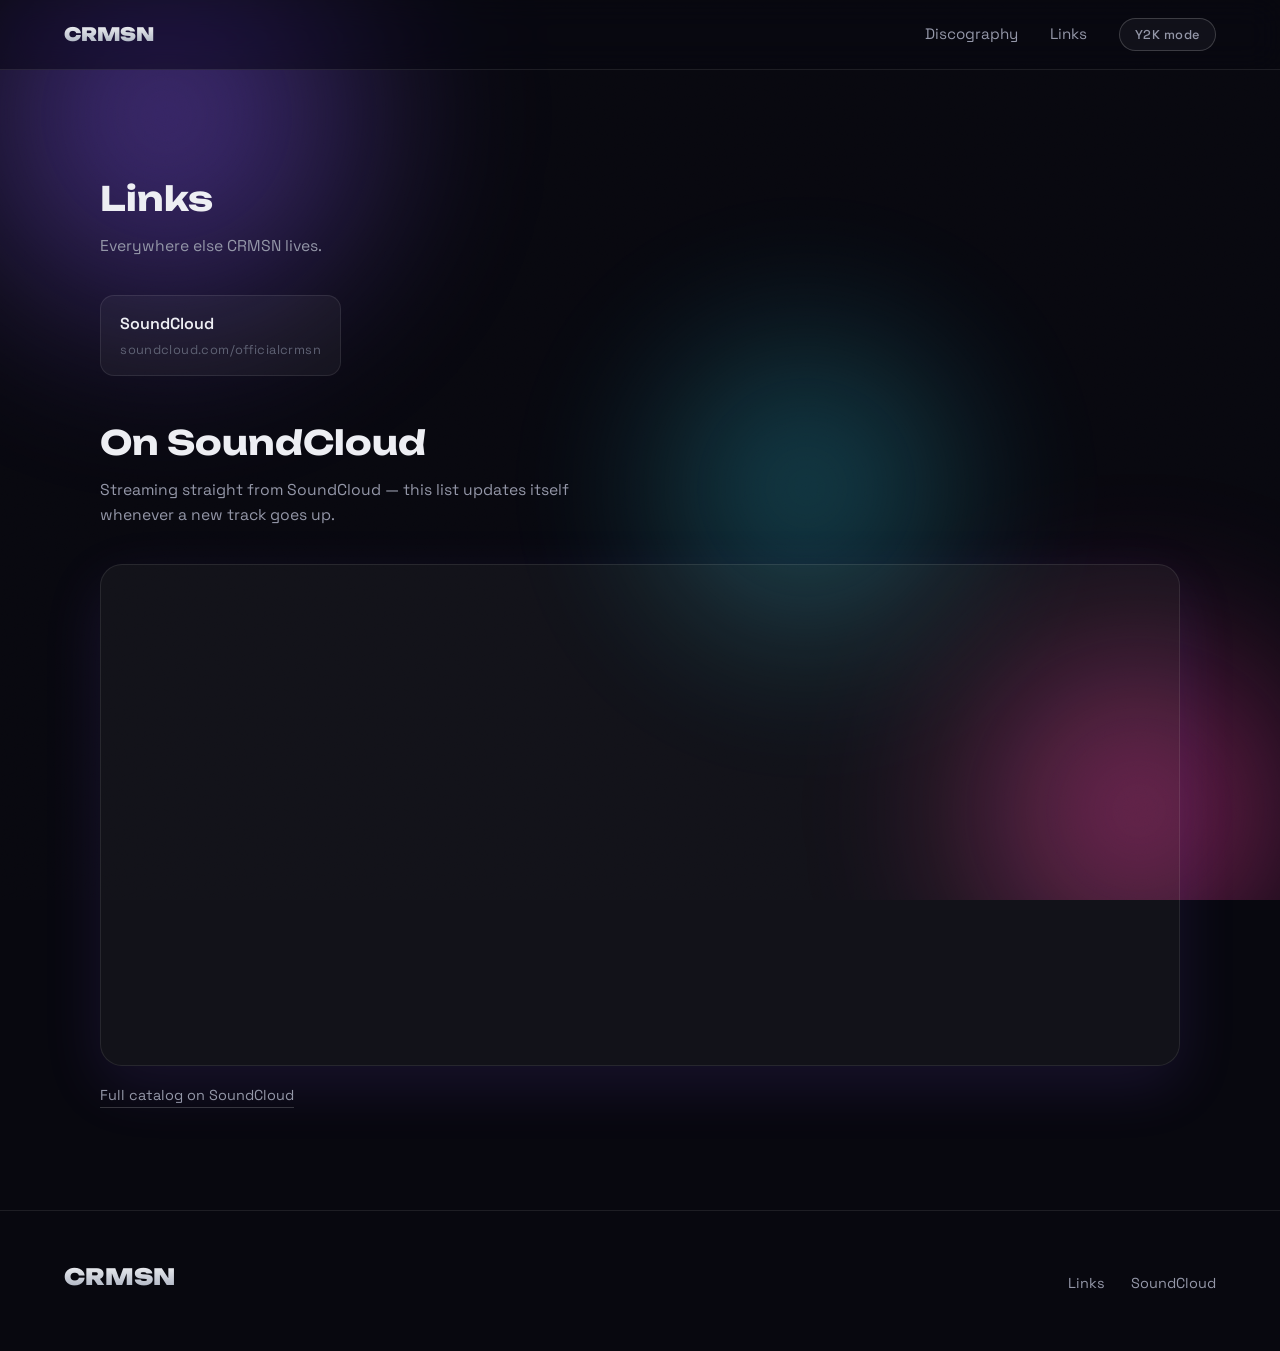
==== links.html @ 04272edb "Links page with the SoundCloud embed; Bandcamp list last; a lone list fills its row Move the SoundCl" ====
<!DOCTYPE html>
<html lang="en">
<head>
<meta charset="UTF-8">
<meta name="viewport" content="width=device-width, initial-scale=1.0">
<title>CRMSN — links</title>
<meta name="description" content="Official site and music for CRMSN.">
<script>
  // Apply the saved design before first paint so there's no flash of the other theme.
  try { var t = localStorage.getItem('crmsn-theme'); if (t === 'y2k') document.documentElement.dataset.theme = 'y2k'; } catch (e) {}
</script>
<link rel="preconnect" href="https://fonts.googleapis.com">
<link rel="preconnect" href="https://fonts.gstatic.com" crossorigin>
<link href="https://fonts.googleapis.com/css2?family=Unbounded:wght@500;700;900&family=Space+Grotesk:wght@400;500;600&family=Orbitron:wght@500;700;900&family=Audiowide&display=swap" rel="stylesheet">
<link rel="stylesheet" href="styles.css?v=20260915g">
<link rel="stylesheet" href="y2k.css?v=20260915g">
</head>
<body>

<div class="aurora"><span></span><span></span><span></span></div>
<div class="grain"></div>
<div class="y2k-grid" aria-hidden="true"></div>
<div class="y2k-sparkles" aria-hidden="true"><i></i><i></i><i></i><i></i><i></i><i></i></div>

<header>
  <a href="index.html" class="logo-mark">CRMSN</a>
  <nav class="primary-nav">
    <a href="index.html#discography">Discography</a>
    <a href="links.html">Links</a>
    <button class="theme-toggle" id="themeToggle" type="button" aria-pressed="false" title="Switch design">
      <span class="theme-toggle-label">Y2K mode</span>
    </button>
  </nav>
</header>

<main id="top">

  <section id="links" class="links-page">
    <div class="wrap">
      <div class="section-head">
        <h2>Links</h2>
        <p>Everywhere else CRMSN lives.</p>
      </div>
      <ul class="link-list">
        <li><a class="link-card" href="https://soundcloud.com/officialcrmsn" target="_blank" rel="noopener">
          <span class="link-card-name">SoundCloud</span><span class="link-card-url">soundcloud.com/officialcrmsn</span></a></li>
      </ul>

      <div class="section-head">
        <h2>On SoundCloud</h2>
        <p>Streaming straight from SoundCloud — this list updates itself whenever a new track goes up.</p>
      </div>
      <div class="sc-embed-wrap">
        <div class="y2k-titlebar" aria-hidden="true">
          <span class="y2k-titlebar-text">crmsn_player.exe</span>
          <span class="y2k-titlebar-btns"><i></i><i></i><i></i></span>
        </div>
        <iframe class="sc-frame" title="CRMSN on SoundCloud" scrolling="no" frameborder="no" allow="autoplay"
          src="https://w.soundcloud.com/player/?url=https%3A%2F%2Fsoundcloud.com%2Fofficialcrmsn&color=%23ff3ea5&auto_play=false&hide_related=true&show_comments=false&show_user=true&show_reposts=false&show_teaser=false&visual=true">
        </iframe>
      </div>
      <a class="sc-full-link" href="https://soundcloud.com/officialcrmsn" target="_blank" rel="noopener">Full catalog on SoundCloud</a>
    </div>
  </section>

</main>

<footer class="contact" id="contact">
  <div>
    <p class="logo-mark" style="font-size:1.4rem;">CRMSN</p>
  </div>
  <div class="contact-links">
    <a href="links.html">Links</a>
    <a href="https://soundcloud.com/officialcrmsn" target="_blank" rel="noopener">SoundCloud</a>
  </div>
</footer>

<script src="theme.js?v=20260915g"></script>
</body>
</html>
---- styles.css ----
/* ---------- tokens ---------- */
:root{
  --void:#08080f;
  --panel: rgba(255,255,255,0.045);
  --border: rgba(255,255,255,0.09);
  --border-strong: rgba(255,255,255,0.18);

  --chrome-1:#ffffff;
  --chrome-2:#dfe3ec;
  --chrome-3:#9aa2b4;
  --chrome-4:#5b6172;

  --text-primary:#edeef3;
  --text-secondary:#9497a8;
  --text-muted:#5f6274;

  --magenta:#ff3ea5;
  --cyan:#35e6ff;
  --violet:#8b5cff;
  --amber:#ffb84d;

  /* visualizer palette: dark/bassy tone -> --viz-a, bright tone -> --viz-c; caps/peaks use --viz-hot */
  --viz-a:#8b5cff;
  --viz-b:#ff3ea5;
  --viz-c:#35e6ff;
  --viz-hot:#ffffff;
  --viz-bg:#05050b;

  --font-display:'Unbounded', system-ui, sans-serif;
  --font-body:'Space Grotesk', system-ui, sans-serif;

  --radius-lg: 22px;
  --radius-md: 14px;
}

*{box-sizing:border-box;}
html{scroll-behavior:smooth;}
body{
  margin:0;
  background:var(--void);
  color:var(--text-primary);
  font-family:var(--font-body);
  line-height:1.6;
  -webkit-font-smoothing:antialiased;
  overflow-x:hidden;
}
h1,h2,h3{font-family:var(--font-display); margin:0; font-weight:700;}
p{margin:0;}
a{color:inherit; text-decoration:none;}
section{padding: clamp(3.5rem, 8vw, 7rem) clamp(1.25rem, 5vw, 4rem);}
.wrap{max-width:1080px; margin:0 auto;}
:focus-visible{outline:2px solid var(--cyan); outline-offset:3px; border-radius:4px;}

/* ---------- ambient background ---------- */
.aurora{ position:fixed; inset:0; z-index:-2; overflow:hidden; }
.aurora span{
  position:absolute; border-radius:50%; filter:blur(70px); opacity:0.5;
  animation: drift 26s ease-in-out infinite alternate;
}
.aurora span:nth-child(1){
  width:46vw; height:46vw; top:-14vw; left:-10vw;
  background: radial-gradient(circle, var(--violet), transparent 70%);
  animation-duration: 28s;
}
.aurora span:nth-child(2){
  width:38vw; height:38vw; bottom:-12vw; right:-8vw;
  background: radial-gradient(circle, var(--magenta), transparent 70%);
  animation-duration: 32s; animation-delay:-6s;
}
.aurora span:nth-child(3){
  width:34vw; height:34vw; top:30vh; right:20vw;
  background: radial-gradient(circle, var(--cyan), transparent 70%);
  opacity:0.32; animation-duration: 24s; animation-delay:-11s;
}
@keyframes drift{
  from{ transform: translate(0,0) scale(1); }
  to{ transform: translate(6vw, 4vh) scale(1.12); }
}
.grain{
  position:fixed; inset:0; z-index:-1; pointer-events:none; opacity:0.05;
  mix-blend-mode:overlay;
  background-image:url("data:image/svg+xml,%3Csvg xmlns='http://www.w3.org/2000/svg' width='120' height='120'%3E%3Cfilter id='n'%3E%3CfeTurbulence type='fractalNoise' baseFrequency='0.9' numOctaves='2' stitchTiles='stitch'/%3E%3C/filter%3E%3Crect width='100%25' height='100%25' filter='url(%23n)'/%3E%3C/svg%3E");
}

/* ---------- header ---------- */
header{
  position:sticky; top:0; z-index:40;
  display:flex; align-items:center; justify-content:space-between;
  padding: 1.1rem clamp(1.25rem, 5vw, 4rem);
  background: rgba(8,8,15,0.55);
  backdrop-filter: blur(16px) saturate(140%);
  border-bottom:1px solid var(--border);
}
.logo-mark{
  font-family:var(--font-display); font-weight:900; font-size:1.15rem;
  background:linear-gradient(180deg, var(--chrome-1), var(--chrome-3));
  -webkit-background-clip:text; background-clip:text; color:transparent;
}
nav.primary-nav{display:flex; gap:2rem;}
nav.primary-nav a{ font-size:0.95rem; color:var(--text-secondary); transition:color .2s ease; }
nav.primary-nav a:hover{color:var(--text-primary);}
.theme-toggle{
  font-family:var(--font-body); font-size:0.8rem; font-weight:500; letter-spacing:0.04em;
  padding:0.45rem 0.95rem; border-radius:999px; cursor:pointer;
  border:1px solid var(--border-strong); background:var(--panel); color:var(--text-secondary);
  transition: color .2s ease, border-color .2s ease, transform .18s ease;
}
.theme-toggle:hover{ color:var(--text-primary); border-color:rgba(255,255,255,0.32); transform:translateY(-1px); }
nav.primary-nav{ align-items:center; }

/* decorative bits that only the Y2K design shows */
.y2k-grid, .y2k-sparkles, .y2k-titlebar{ display:none; }

/* ---------- hero ---------- */
.hero{
  min-height: min(80vh, 720px);
  display:flex; flex-direction:column; align-items:center; justify-content:center;
  text-align:center; gap:1.6rem; padding-top:4rem;
}
.hero .chrome-text{
  font-size:clamp(2.75rem, 9vw, 6.4rem); line-height:0.98;
  background:linear-gradient(100deg, var(--chrome-3) 0%, var(--chrome-1) 22%, var(--chrome-2) 40%, var(--chrome-4) 55%, var(--chrome-1) 75%, var(--chrome-3) 100%);
  background-size: 260% 100%;
  -webkit-background-clip:text; background-clip:text; color:transparent;
  filter:drop-shadow(0 0 34px rgba(255,255,255,0.14));
  animation: sheen 7s linear infinite;
}
@keyframes sheen{ 0%{ background-position: 0% 50%; } 100%{ background-position: 260% 50%; } }
.hero .cta-row{display:flex; gap:1rem; flex-wrap:wrap; justify-content:center; margin-top:0.5rem;}

.btn{
  font-family:var(--font-body); font-weight:500; font-size:0.95rem;
  padding:0.85rem 1.7rem; border-radius:999px; cursor:pointer;
  border:1px solid var(--border-strong); background:var(--panel);
  color:var(--text-primary); position:relative; overflow:hidden;
  transition: transform .18s ease, border-color .18s ease; display:inline-block;
}
.btn:hover{ transform:translateY(-2px); }
.btn-glow{
  border-color: rgba(255,255,255,0.28);
  box-shadow: 0 0 0 1px rgba(255,255,255,0.05) inset, 0 0 30px rgba(139,92,255,0.35), 0 0 60px rgba(255,62,165,0.18);
}
.btn-glow::after{
  content:""; position:absolute; inset:0; border-radius:inherit;
  background:linear-gradient(115deg, transparent 30%, rgba(255,255,255,0.5) 50%, transparent 70%);
  background-size:220% 100%; background-position:130% 0;
  transition: background-position .6s ease;
}
.btn-glow:hover::after{ background-position:-30% 0; }

/* ---------- section headings ---------- */
.section-head{ margin-bottom:2.25rem; max-width:52ch; }
.section-head h2{ font-size:clamp(1.5rem, 3vw, 2.1rem); margin-bottom:0.5rem; }
.section-head p{ color:var(--text-secondary); font-size:0.98rem; }

/* ---------- discography player ---------- */
.player{
  border-radius:var(--radius-lg); border:1px solid var(--border); background:var(--panel);
  padding:1.25rem 1.4rem 1rem; margin-bottom:1.25rem;
  box-shadow: 0 20px 60px rgba(139,92,255,0.12);
}
.player-main{ display:flex; align-items:center; gap:1.1rem; }
.player-btn{
  flex:0 0 auto; width:56px; height:56px; border-radius:50%; cursor:pointer;
  border:1px solid rgba(255,255,255,0.28); color:var(--void);
  background:linear-gradient(180deg, var(--chrome-1), var(--chrome-3));
  box-shadow: 0 0 30px rgba(139,92,255,0.35), 0 0 60px rgba(255,62,165,0.18);
  display:flex; align-items:center; justify-content:center;
  transition: transform .18s ease;
}
.player-btn:hover{ transform:scale(1.05); }
.player-btn svg{ width:24px; height:24px; }
.player-btn .icon-pause{ display:none; }
.player.is-playing .player-btn .icon-play{ display:none; }
.player.is-playing .player-btn .icon-pause{ display:block; }
.player-info{ flex:1 1 auto; min-width:0; }
.player-title{ font-family:var(--font-display); font-weight:700; font-size:1.05rem; white-space:nowrap; overflow:hidden; text-overflow:ellipsis; }
.player-sub{ display:flex; align-items:center; gap:0.9rem; flex-wrap:wrap; }
.player-time{ font-size:0.82rem; color:var(--text-muted); font-variant-numeric:tabular-nums; }
.player-file{
  font-family:ui-monospace, SFMono-Regular, Menlo, monospace; font-size:0.72rem; letter-spacing:0.02em;
  color:var(--text-muted); padding:0.15rem 0.55rem; border:1px solid var(--border); border-radius:6px;
  max-width:100%; overflow:hidden; text-overflow:ellipsis; white-space:nowrap;
}
.player-file:empty{ display:none; }

/* ---------- visualizer (inside the player) ---------- */
.player-viz{ margin-top:1rem; }
.viz-stage{
  position:relative; height:clamp(170px, 26vw, 250px);
  border-radius:var(--radius-md); overflow:hidden; background:var(--viz-bg);
  border:1px solid var(--border);
  box-shadow: 0 0 0 1px rgba(0,0,0,0.4) inset, 0 10px 40px rgba(0,0,0,0.35);
}
.viz-stage canvas{ position:absolute; inset:0; width:100%; height:100%; display:block; cursor:pointer; }
.viz-hint{
  position:absolute; left:50%; bottom:0.8rem; transform:translateX(-50%);
  font-size:0.72rem; letter-spacing:0.08em; text-transform:uppercase; color:var(--text-muted);
  pointer-events:none; white-space:nowrap;
}
/* Ambience / Spikes draw here, behind the whole page; the player's screen folds away meanwhile */
.viz-bg{ position:fixed; inset:0; width:100%; height:100%; z-index:-1; pointer-events:none; }
.player-viz.is-bg .viz-stage{ display:none; }
.viz-modes{ display:flex; flex-wrap:wrap; align-items:center; gap:0.35rem; margin-top:0.7rem; }
.viz-mode{
  font-family:var(--font-body); font-size:0.72rem; font-weight:500; letter-spacing:0.06em; text-transform:uppercase;
  padding:0.32rem 0.8rem; border-radius:999px; cursor:pointer;
  border:1px solid var(--border); background:transparent; color:var(--text-muted);
  transition:color .2s ease, border-color .2s ease, background .2s ease;
}
.viz-mode:hover{ color:var(--text-primary); border-color:var(--border-strong); }
.viz-mode[aria-pressed="true"]{ color:var(--text-primary); border-color:rgba(53,230,255,0.45); background:rgba(53,230,255,0.08); }
/* the visualizer's light switch: a wall plate with a toggle lever, up = on. Sits right of the styles */
.viz-power{ margin-left:auto; padding:0; border:0; background:none; cursor:pointer; }
.switch-plate{
  position:relative; display:block; width:34px; height:52px; border-radius:4px;
  background:linear-gradient(180deg, #2c2e3a, #1b1c26);
  border:1px solid rgba(255,255,255,0.14);
  box-shadow:0 3px 8px rgba(0,0,0,0.5), inset 0 1px 0 rgba(255,255,255,0.1), inset 0 -1px 0 rgba(0,0,0,0.5);
  transition:box-shadow .2s ease;
}
.viz-power:hover .switch-plate{ box-shadow:0 3px 8px rgba(0,0,0,0.5), inset 0 1px 0 rgba(255,255,255,0.1), inset 0 -1px 0 rgba(0,0,0,0.5), 0 0 0 1px var(--border-strong); }
.viz-power:focus-visible{ outline:none; }
.viz-power:focus-visible .switch-plate{ box-shadow:0 0 0 2px rgba(53,230,255,0.6); }
.switch-screw{
  position:absolute; left:50%; width:5px; height:5px; margin-left:-2.5px; border-radius:50%;
  background:radial-gradient(circle at 35% 30%, #a3a8b8, #4a4e5c 70%); box-shadow:inset 0 0 0 1px rgba(0,0,0,0.55);
}
.switch-screw::after{ content:""; position:absolute; left:1px; right:1px; top:50%; height:1px; margin-top:-0.5px; background:rgba(0,0,0,0.55); transform:rotate(-30deg); }
.switch-screw:nth-child(1){ top:4px; } .switch-screw:nth-child(2){ bottom:4px; }
.switch-well{
  position:absolute; left:50%; top:50%; width:14px; height:28px; margin:-14px 0 0 -7px; border-radius:2px;
  background:#07070c; box-shadow:inset 0 1px 3px rgba(0,0,0,0.9), inset 0 0 0 1px rgba(255,255,255,0.05);
  perspective:120px;                               /* the lever tilts toward you (flat context: it always paints over the well) */
}
.switch-lever{
  position:absolute; left:1px; right:1px; top:2px; height:15px; border-radius:2px 2px 1px 1px;
  background:linear-gradient(180deg, #f2f3f7 0%, #c9cdd9 60%, #aab0c0 100%);
  box-shadow:0 3px 5px rgba(0,0,0,0.65), inset 0 1px 0 rgba(255,255,255,0.8);
  transform:rotateX(14deg);                        /* up and tilted toward you: on */
  transition:transform .13s cubic-bezier(.3,1.6,.5,1), box-shadow .13s ease, border-radius .13s ease;
}
/* the lever's side faces: the lower one shows while it points up, the upper one while it points down */
.switch-lever::before, .switch-lever::after{
  content:""; position:absolute; left:0; right:0; height:5px; transition:opacity .13s ease;
}
.switch-lever::after{ bottom:-5px; border-radius:0 0 2px 2px; background:linear-gradient(180deg, #6d7385, #4a4f5e); }
.switch-lever::before{ top:-5px; border-radius:2px 2px 0 0; background:linear-gradient(180deg, #4a4f5e, #6d7385); opacity:0; }
.viz-power[aria-checked="false"] .switch-lever{
  transform:translateY(9px) rotateX(-14deg);       /* down: off */
  border-radius:1px 1px 2px 2px;
  box-shadow:0 -3px 5px rgba(0,0,0,0.65), inset 0 -1px 0 rgba(255,255,255,0.8);
}
.viz-power[aria-checked="false"] .switch-lever::after{ opacity:0; }
.viz-power[aria-checked="false"] .switch-lever::before{ opacity:1; }
/* off: the screen folds away and the style buttons go dark until it's switched back on */
.player-viz.is-off .viz-stage{ display:none; }
.player-viz.is-off .viz-mode, .player-viz.is-off .viz-rgb{ opacity:0.35; pointer-events:none; }
.player-viz.is-off .viz-rgb i, .player-viz.is-off .viz-rgb::before{ animation:none !important; }

/* pastel RGB fade toggle, kept to the right of the styles */
.viz-rgb{
  margin-left:0.6rem; display:inline-flex; align-items:center; gap:0.45rem;
  font-family:var(--font-body); font-size:0.72rem; font-weight:500; letter-spacing:0.06em; text-transform:uppercase;
  padding:0.32rem 0.8rem 0.32rem 0.55rem; border-radius:999px; cursor:pointer;
  border:1px solid var(--border); background:transparent; color:var(--text-muted);
  transition:color .2s ease, border-color .2s ease, background .2s ease;
}
.viz-rgb i{
  width:12px; height:12px; border-radius:50%; opacity:0.55;
  background:conic-gradient(#ffb3c6, #ffe0a3, #c6ffb3, #a3e6ff, #d1b3ff, #ffb3c6);
  transition:opacity .2s ease;
}
.viz-rgb:hover{ color:var(--text-primary); border-color:var(--border-strong); }
.viz-rgb[aria-pressed="true"]{ color:var(--text-primary); border-color:transparent; background:rgba(255,255,255,0.06); position:relative; }
.viz-rgb[aria-pressed="true"] i{ opacity:1; animation:rgb-spin 2s linear infinite; }
.viz-rgb[aria-pressed="true"]::before{
  content:""; position:absolute; inset:-1px; border-radius:inherit; padding:1px; pointer-events:none;
  background:linear-gradient(90deg, #ffb3c6, #ffe0a3, #c6ffb3, #a3e6ff, #d1b3ff, #ffb3c6);
  background-size:300% 100%; animation:rgb-slide 2.5s linear infinite;
  -webkit-mask:linear-gradient(#000 0 0) content-box, linear-gradient(#000 0 0);
  -webkit-mask-composite:xor; mask-composite:exclude;
}
@keyframes rgb-spin{ to{ transform:rotate(360deg); } }
@keyframes rgb-slide{ to{ background-position:300% 0; } }

/* ---------- track lists: one card per artist (public / private split), 2x2 ---------- */
.discog-grid{ display:grid; grid-template-columns:repeat(2, minmax(0, 1fr)); gap:1.25rem; align-items:stretch; }
.discog-cell:last-child:nth-child(odd){ grid-column:1 / -1; }   /* a list left alone on the last row fills it */
.discog-cell{
  display:flex; flex-direction:column; min-width:0;
  border-radius:var(--radius-lg); border:1px solid var(--border); background:var(--panel);
  padding:1.1rem 1.1rem 1rem;
}
.cell-head{ display:flex; align-items:baseline; justify-content:space-between; gap:0.75rem; margin-bottom:0.8rem; padding-left:0.2rem; }
.track-group-name{
  font-family:var(--font-body); font-weight:600; font-size:0.8rem; letter-spacing:0.16em; text-transform:uppercase;
  color:var(--text-secondary); margin:0; display:flex; align-items:center; gap:0.6rem; min-width:0;
}
.track-vis{
  font-size:0.62rem; letter-spacing:0.12em; padding:0.12rem 0.5rem; border-radius:999px;
  border:1px solid var(--border-strong); color:var(--text-muted);
}
.track-vis.is-private{ border-color:rgba(255,62,165,0.5); color:var(--magenta); }
.track-vis.is-public{ border-color:rgba(53,230,255,0.45); color:var(--cyan); }
.track-vis.is-bandcamp{ border-color:rgba(29,160,170,0.55); color:#1da0aa; }
.track-album{ font-weight:400; letter-spacing:0.04em; text-transform:none; color:var(--text-muted); white-space:nowrap; overflow:hidden; text-overflow:ellipsis; }
.track-count{ font-size:0.72rem; letter-spacing:0.08em; color:var(--text-muted); white-space:nowrap; font-variant-numeric:tabular-nums; }
.player-nav{ display:flex; gap:0.4rem; }
.player-skip{
  width:38px; height:38px; border-radius:50%; cursor:pointer;
  border:1px solid var(--border-strong); background:transparent; color:var(--text-secondary);
  display:flex; align-items:center; justify-content:center; transition:color .2s ease, border-color .2s ease;
}
.player-skip:hover{ color:var(--text-primary); border-color:rgba(255,255,255,0.32); }
.player-skip svg{ width:18px; height:18px; }
/* shuffle, with the All / List switch attached to it */
.player-shuffle{ display:flex; align-items:center; margin-left:0.6rem; }
.shuffle-btn{ border-radius:999px 0 0 999px; border-right:0; width:44px; }
.shuffle-btn[aria-pressed="true"]{ color:var(--cyan); border-color:rgba(53,230,255,0.45); background:rgba(53,230,255,0.08); }
.scope-switch{
  position:relative; display:grid; grid-template-columns:1fr 1fr; align-items:center; height:38px; padding:3px; cursor:pointer;
  border:1px solid var(--border-strong); border-radius:0 999px 999px 0; background:var(--panel); color:var(--text-muted);
  font-family:var(--font-body); font-size:0.68rem; font-weight:600; letter-spacing:0.08em; text-transform:uppercase;
}
.scope-opt{ position:relative; z-index:1; padding:0 0.7rem 0 0.6rem; text-align:center; transition:color .2s ease; }
.scope-switch .scope-all{ color:var(--text-primary); }
.scope-switch.is-list .scope-all{ color:var(--text-muted); }
.scope-switch.is-list .scope-list{ color:var(--text-primary); }
.scope-knob{
  position:absolute; top:3px; bottom:3px; left:3px; width:calc(50% - 3px); border-radius:999px;
  background:linear-gradient(180deg, rgba(255,255,255,0.16), rgba(255,255,255,0.06)); border:1px solid var(--border-strong);
  box-shadow:0 2px 8px rgba(0,0,0,0.35); transition:transform .22s cubic-bezier(.4,0,.2,1);
}
.scope-switch.is-list .scope-knob{ transform:translateX(100%); }
/* waveform seek bar: bars with a reflection, drawn on a canvas by script.js */
.player-wave{ margin:1rem 0 0; }
.wave-canvas{
  display:block; width:100%; height:72px; cursor:pointer; border-radius:6px;
  touch-action:pan-y;                            /* a tap or sideways drag seeks; the page still scrolls vertically */
}
.wave-canvas:focus-visible{ outline:2px solid rgba(53,230,255,0.6); outline-offset:4px; }

.track-list{
  list-style:none; margin:0; padding:0 0.3rem 0 0; display:flex; flex-direction:column; gap:0.5rem;
  position:relative; overflow-y:auto; overscroll-behavior:contain;
  scrollbar-width:thin; scrollbar-color: var(--border-strong) transparent;
}
.track-list::-webkit-scrollbar{ width:6px; }
.track-list::-webkit-scrollbar-thumb{ background:var(--border-strong); border-radius:999px; }
/* lists longer than the visible rows fade out at the bottom until scrolled to the end */
.track-list.is-scroll:not(.at-end){
  -webkit-mask-image:linear-gradient(to bottom, #000 calc(100% - 2.75rem), transparent);
  mask-image:linear-gradient(to bottom, #000 calc(100% - 2.75rem), transparent);
}
.track{ flex:0 0 auto; }
/* album separator inside a release list */
.track-sep{
  flex:0 0 auto; display:flex; align-items:baseline; justify-content:space-between; gap:0.75rem;
  margin:0.35rem 0 0; padding:0.35rem 0.2rem 0.45rem; border-bottom:1px solid var(--border);
}
.track-sep:first-child{ margin-top:0; }
.track-sep-name{
  font-size:0.72rem; font-weight:600; letter-spacing:0.14em; text-transform:uppercase; color:#1da0aa;
  min-width:0; overflow:hidden; text-overflow:ellipsis; white-space:nowrap;
}
.track-sep-count{ font-size:0.68rem; letter-spacing:0.08em; color:var(--text-muted); white-space:nowrap; font-variant-numeric:tabular-nums; }
.track-btn{
  width:100%; display:grid; grid-template-columns: 2.5rem 1fr auto; align-items:center; gap:1rem;
  padding:0.9rem 1.2rem; border-radius:var(--radius-md); cursor:pointer; text-align:left;
  font-family:var(--font-body); font-size:0.98rem; color:var(--text-primary);
  background:var(--panel); border:1px solid var(--border);
  transition:border-color .2s ease, background .2s ease;
}
.track-btn:hover{ border-color:var(--border-strong); }
.track.is-current .track-btn{ border-color:rgba(53,230,255,0.45); background:rgba(53,230,255,0.06); }
.track-num{ color:var(--text-muted); font-variant-numeric:tabular-nums; font-size:0.85rem; }
.track.is-playing .track-num{ color:var(--cyan); }
.track-title{ font-weight:500; min-width:0; overflow:hidden; text-overflow:ellipsis; white-space:nowrap; }
.track-meta{ font-size:0.78rem; color:var(--text-muted); letter-spacing:0.04em; }
.track-empty{ color:var(--text-secondary); padding:2rem 0; }

/* ---------- links page ---------- */
.link-list{ list-style:none; margin:0 0 2.5rem; padding:0; display:flex; flex-wrap:wrap; gap:0.8rem; }
.link-card{
  display:flex; flex-direction:column; gap:0.2rem; min-width:14rem;
  padding:0.95rem 1.2rem; border-radius:var(--radius-md); border:1px solid var(--border); background:var(--panel);
  color:var(--text-primary); transition:border-color .2s ease, background .2s ease;
}
.link-card:hover{ border-color:var(--border-strong); background:rgba(255,255,255,0.03); }
.link-card-name{ font-weight:600; }
.link-card-url{ font-size:0.8rem; color:var(--text-muted); letter-spacing:0.03em; }

/* ---------- soundcloud embed ---------- */
.sc-embed-wrap{
  border-radius:var(--radius-lg); overflow:hidden;
  border:1px solid var(--border); background:var(--panel);
  box-shadow: 0 20px 60px rgba(139,92,255,0.12);
}
.sc-frame{ width:100%; height:500px; border:0; display:block; }
.sc-full-link{
  display:inline-block; margin-top:1.1rem; font-size:0.9rem;
  color:var(--text-secondary); border-bottom:1px solid var(--border-strong);
}
.sc-full-link:hover{ color:var(--text-primary); }

/* ---------- footer ---------- */
footer.contact{
  border-top:1px solid var(--border);
  padding: 3rem clamp(1.25rem, 5vw, 4rem) 3.5rem;
  display:flex; flex-wrap:wrap; gap:2rem; justify-content:space-between; align-items:flex-end;
}
.contact-links{ display:flex; gap:1.6rem; flex-wrap:wrap; }
.contact-links a{ font-size:0.9rem; color:var(--text-secondary); }
.contact-links a:hover{ color:var(--text-primary); }

/* ---------- responsive ---------- */
@media (max-width: 760px){
  header{ padding-inline:1rem; flex-wrap:wrap; gap:0.6rem 1rem; }
  nav.primary-nav{ gap:1.1rem; }
  nav.primary-nav a{ font-size:0.88rem; }
  .sc-frame{ height:380px; }
  .player{ padding:1rem; }
  /* play + title fill the first row; prev/next and shuffle share the second */
  .player-main{ flex-wrap:wrap; gap:0.9rem 1.1rem; }
  .player-info{ flex:1 1 calc(100% - 56px - 1.1rem); }
  .player-shuffle{ margin-left:auto; }
  .wave-canvas{ height:56px; }
  .switch-plate{ width:30px; height:46px; }
  .switch-well{ height:24px; margin-top:-12px; }
  .switch-lever{ height:13px; }
  .viz-power[aria-checked="false"] .switch-lever{ transform:translateY(7px) rotateX(-14deg); }
  .track-btn{ grid-template-columns:2rem 1fr; }
  .track-meta{ grid-column:2; }
  .discog-grid{ grid-template-columns:1fr; gap:1rem; }
  .discog-cell{ padding:0.9rem 0.85rem 0.85rem; }
  .viz-stage{ height:190px; }
}

@media (prefers-reduced-motion: reduce){
  .aurora span, .hero .chrome-text, .btn-glow::after, .viz-rgb i, .viz-rgb::before{ animation:none !important; }
  html{ scroll-behavior:auto; }
}
---- y2k.css ----
/* =====================================================================
   Y2K design — second look, toggled with the "Y2K mode" button.
   Everything here is scoped to html[data-theme="y2k"] so the classic
   styles.css design stays untouched.
   ===================================================================== */

html[data-theme="y2k"]{
  --y2k-silver-1:#fdfdff;
  --y2k-silver-2:#dfe4ef;
  --y2k-silver-3:#aeb7c9;
  --y2k-silver-4:#6d768c;
  --y2k-pink:#ff2ec4;
  --y2k-blue:#2b7bff;
  --y2k-lime:#b8ff2b;
  --y2k-cyan:#3ff5ff;
  --y2k-ink:#12122a;

  --viz-a:#2b7bff;
  --viz-b:#ff2ec4;
  --viz-c:#3ff5ff;
  --viz-hot:#b8ff2b;
  --viz-bg:#070a26;

  --font-display:'Orbitron', 'Unbounded', system-ui, sans-serif;
  --font-body:'Audiowide', 'Space Grotesk', system-ui, sans-serif;
  --radius-lg:28px;
  --radius-md:18px;
}

html[data-theme="y2k"] body{
  color:var(--y2k-ink);
  background:
    radial-gradient(120% 70% at 50% -10%, #ffffff 0%, transparent 60%),
    linear-gradient(180deg, #e9edf6 0%, #c9d2e3 45%, #aeb9d0 100%);
}

/* ---- swap ambient layers ---- */
html[data-theme="y2k"] .aurora span{ display:none; }
html[data-theme="y2k"] .grain{ opacity:0.08; mix-blend-mode:multiply; }

/* perspective floor grid */
html[data-theme="y2k"] .y2k-grid{
  display:block; position:fixed; left:-20vw; right:-20vw; bottom:0; height:55vh; z-index:-2;
  pointer-events:none;
  background-image:
    linear-gradient(to right, rgba(43,123,255,0.55) 2px, transparent 2px),
    linear-gradient(to bottom, rgba(255,46,196,0.55) 2px, transparent 1px);
  background-size: 60px 60px;
  transform: perspective(520px) rotateX(62deg);
  transform-origin: 50% 100%;
  mask-image: linear-gradient(to top, rgba(0,0,0,0.8), transparent 85%);
  -webkit-mask-image: linear-gradient(to top, rgba(0,0,0,0.8), transparent 85%);
  animation: y2k-grid-scroll 6s linear infinite;
}
@keyframes y2k-grid-scroll{ from{ background-position:0 0; } to{ background-position:0 60px; } }

/* four-point sparkles */
html[data-theme="y2k"] .y2k-sparkles{ display:block; position:fixed; inset:0; z-index:-1; pointer-events:none; }
html[data-theme="y2k"] .y2k-sparkles i{
  position:absolute; width:26px; height:26px; opacity:0;
  background:linear-gradient(180deg, #fff 0%, var(--y2k-cyan) 50%, var(--y2k-pink) 100%);
  clip-path: polygon(50% 0, 58% 42%, 100% 50%, 58% 58%, 50% 100%, 42% 58%, 0 50%, 42% 42%);
  filter: drop-shadow(0 0 4px var(--y2k-pink)) drop-shadow(0 0 10px var(--y2k-cyan));
  animation: y2k-twinkle 4.5s ease-in-out infinite;
}
html[data-theme="y2k"] .y2k-sparkles i:nth-child(1){ top:14%; left:12%; animation-delay:0s; }
html[data-theme="y2k"] .y2k-sparkles i:nth-child(2){ top:22%; left:82%; animation-delay:0.9s; width:18px; height:18px; }
html[data-theme="y2k"] .y2k-sparkles i:nth-child(3){ top:48%; left:8%; animation-delay:1.8s; width:16px; height:16px; }
html[data-theme="y2k"] .y2k-sparkles i:nth-child(4){ top:38%; left:90%; animation-delay:2.6s; }
html[data-theme="y2k"] .y2k-sparkles i:nth-child(5){ top:70%; left:24%; animation-delay:3.3s; width:20px; height:20px; }
html[data-theme="y2k"] .y2k-sparkles i:nth-child(6){ top:64%; left:74%; animation-delay:1.3s; width:14px; height:14px; }
@keyframes y2k-twinkle{
  0%,100%{ opacity:0; transform:scale(0.4) rotate(0deg); }
  50%{ opacity:1; transform:scale(1) rotate(45deg); }
}

/* ---- header: glossy chrome bar ---- */
html[data-theme="y2k"] header{
  background: linear-gradient(180deg, rgba(255,255,255,0.92) 0%, rgba(225,231,242,0.85) 50%, rgba(190,199,218,0.85) 51%, rgba(226,232,243,0.9) 100%);
  border-bottom:2px solid var(--y2k-silver-3);
  box-shadow: 0 2px 0 #fff inset, 0 6px 20px rgba(43,123,255,0.15);
  backdrop-filter: blur(8px);
}
html[data-theme="y2k"] .logo-mark{
  font-family:var(--font-display); font-weight:900; letter-spacing:0.08em;
  background:linear-gradient(180deg, #4a5470 0%, var(--y2k-ink) 48%, #5d6a8f 52%, #1f2445 100%);
  -webkit-background-clip:text; background-clip:text; color:transparent;
  filter: drop-shadow(0 1px 0 rgba(255,255,255,0.9)) drop-shadow(0 0 8px rgba(63,245,255,0.5));
}
html[data-theme="y2k"] nav.primary-nav a{
  color:var(--y2k-ink); font-size:0.82rem; letter-spacing:0.08em; text-transform:uppercase;
}
html[data-theme="y2k"] nav.primary-nav a:hover{ color:var(--y2k-pink); text-shadow:0 0 10px rgba(255,46,196,0.6); }

html[data-theme="y2k"] .theme-toggle{
  font-family:var(--font-body); text-transform:uppercase; letter-spacing:0.1em; font-size:0.72rem;
  color:#fff; border:2px solid #fff; border-radius:999px;
  background: linear-gradient(180deg, #ff7ee0 0%, var(--y2k-pink) 48%, #c800a0 52%, #ff5ad3 100%);
  box-shadow: 0 0 0 2px var(--y2k-pink), 0 4px 14px rgba(255,46,196,0.45), 0 1px 0 rgba(255,255,255,0.7) inset;
  text-shadow:0 1px 1px rgba(0,0,0,0.35);
}
html[data-theme="y2k"] .theme-toggle:hover{ color:#fff; border-color:#fff; filter:brightness(1.08); }

/* ---- hero: holographic chrome type ---- */
html[data-theme="y2k"] .hero{ gap:2.2rem; }
html[data-theme="y2k"] .hero .chrome-text{
  font-family:var(--font-display); font-weight:900; letter-spacing:0.06em;
  font-size:clamp(3rem, 12vw, 8.5rem);
  background:linear-gradient(180deg,
    #ffffff 0%, #eef2fa 28%, var(--y2k-silver-3) 46%, var(--y2k-silver-4) 50%,
    #ffffff 54%, var(--y2k-cyan) 72%, var(--y2k-pink) 100%);
  background-size:100% 100%;
  -webkit-background-clip:text; background-clip:text; color:transparent;
  filter:
    drop-shadow(0 2px 0 rgba(18,18,42,0.55))
    drop-shadow(0 0 18px rgba(63,245,255,0.55))
    drop-shadow(0 0 40px rgba(255,46,196,0.45));
  animation: y2k-holo 5s ease-in-out infinite alternate;
  -webkit-text-stroke: 1px rgba(255,255,255,0.35);
}
@keyframes y2k-holo{
  from{ filter: drop-shadow(0 2px 0 rgba(18,18,42,0.55)) drop-shadow(0 0 18px rgba(63,245,255,0.55)) drop-shadow(0 0 40px rgba(255,46,196,0.35)); }
  to{   filter: drop-shadow(0 2px 0 rgba(18,18,42,0.55)) drop-shadow(0 0 22px rgba(255,46,196,0.6))  drop-shadow(0 0 44px rgba(43,123,255,0.45)); }
}

/* ---- buttons: glossy bubble ---- */
html[data-theme="y2k"] .btn{
  font-family:var(--font-body); text-transform:uppercase; letter-spacing:0.12em; font-size:0.85rem;
  color:#fff; border:2px solid #fff; border-radius:999px; padding:0.95rem 2.2rem;
  background: linear-gradient(180deg, #8fb8ff 0%, var(--y2k-blue) 48%, #0f4fd6 52%, #5c98ff 100%);
  box-shadow: 0 0 0 2px var(--y2k-blue), 0 8px 22px rgba(43,123,255,0.45), 0 2px 0 rgba(255,255,255,0.8) inset;
  text-shadow:0 1px 1px rgba(0,0,0,0.4);
}
html[data-theme="y2k"] .btn-glow{
  background: linear-gradient(180deg, #ff8de4 0%, var(--y2k-pink) 48%, #c800a0 52%, #ff5ad3 100%);
  box-shadow: 0 0 0 2px var(--y2k-pink), 0 8px 22px rgba(255,46,196,0.5), 0 2px 0 rgba(255,255,255,0.8) inset;
}
html[data-theme="y2k"] .btn-glow::after{
  background:linear-gradient(180deg, rgba(255,255,255,0.75) 0%, rgba(255,255,255,0.15) 50%, transparent 51%);
  background-size:100% 100%; background-position:0 0;
}
html[data-theme="y2k"] .btn:hover{ transform:translateY(-2px) scale(1.03); filter:brightness(1.08); }

/* ---- section heading ---- */
html[data-theme="y2k"] .section-head h2{
  font-family:var(--font-display); font-weight:700; letter-spacing:0.05em; text-transform:uppercase;
  color:var(--y2k-ink);
  text-shadow: 2px 2px 0 #fff, 4px 4px 0 var(--y2k-cyan);
}
html[data-theme="y2k"] .section-head p{ color:var(--y2k-silver-4); font-family:'Space Grotesk', system-ui, sans-serif; }

/* ---- player: chrome window frame ---- */
html[data-theme="y2k"] .sc-embed-wrap{
  border:2px solid #fff; border-radius:var(--radius-md);
  background:linear-gradient(180deg, #f6f8fc, #d9e0ec);
  padding:6px;
  box-shadow:
    0 0 0 2px var(--y2k-silver-3),
    0 18px 50px rgba(43,123,255,0.28),
    0 0 40px rgba(255,46,196,0.18);
}
html[data-theme="y2k"] .y2k-titlebar{
  display:flex; align-items:center; justify-content:space-between;
  padding:0.45rem 0.85rem; margin-bottom:6px; border-radius:12px 12px 6px 6px;
  background:linear-gradient(180deg, #7fb0ff 0%, var(--y2k-blue) 50%, #1b5fe6 51%, #4d8cff 100%);
  border:1px solid #fff; box-shadow:0 1px 0 rgba(255,255,255,0.6) inset;
  color:#fff; font-family:var(--font-body); font-size:0.75rem; letter-spacing:0.08em;
  text-shadow:0 1px 1px rgba(0,0,0,0.4);
}
html[data-theme="y2k"] .y2k-titlebar-btns{ display:flex; gap:5px; }
html[data-theme="y2k"] .y2k-titlebar-btns i{
  width:14px; height:14px; border-radius:4px; border:1px solid #fff;
  background:linear-gradient(180deg, #fff, #c8d5f0); box-shadow:0 1px 2px rgba(0,0,0,0.3);
}
html[data-theme="y2k"] .y2k-titlebar-btns i:last-child{ background:linear-gradient(180deg, #ff9a9a, #e03c3c); }
html[data-theme="y2k"] .sc-frame{ border-radius:10px; }
html[data-theme="y2k"] .link-card{
  border:2px solid #fff; border-radius:12px; background:linear-gradient(180deg, #fff, #e6ebf5);
  box-shadow:0 0 0 1px var(--y2k-silver-3), 0 4px 12px rgba(43,123,255,0.18); color:var(--y2k-ink);
}
html[data-theme="y2k"] .link-card:hover{ box-shadow:0 0 0 2px var(--y2k-cyan), 0 6px 16px rgba(63,245,255,0.35); }
html[data-theme="y2k"] .link-card-name{ font-family:var(--font-body); text-transform:uppercase; letter-spacing:0.1em; font-size:0.8rem; color:var(--y2k-blue); text-shadow:1px 1px 0 #fff; }
html[data-theme="y2k"] .link-card-url{ color:var(--y2k-silver-4); font-family:'Space Grotesk', system-ui, sans-serif; }
html[data-theme="y2k"] .sc-full-link{
  font-family:var(--font-body); text-transform:uppercase; letter-spacing:0.1em; font-size:0.78rem;
  color:var(--y2k-blue); border-bottom:2px dotted var(--y2k-pink);
}
html[data-theme="y2k"] .sc-full-link:hover{ color:var(--y2k-pink); }

/* ---- discography player: chrome window ---- */
html[data-theme="y2k"] .player{
  border:2px solid #fff; border-radius:var(--radius-md); padding:6px 6px 12px;
  background:linear-gradient(180deg, #f6f8fc, #d9e0ec);
  box-shadow: 0 0 0 2px var(--y2k-silver-3), 0 18px 50px rgba(43,123,255,0.28), 0 0 40px rgba(255,46,196,0.18);
}
html[data-theme="y2k"] .player-main{ padding:0.9rem 0.9rem 0; }
html[data-theme="y2k"] .player-btn{
  color:#fff; border:2px solid #fff;
  background: linear-gradient(180deg, #ff8de4 0%, var(--y2k-pink) 48%, #c800a0 52%, #ff5ad3 100%);
  box-shadow: 0 0 0 2px var(--y2k-pink), 0 6px 18px rgba(255,46,196,0.5), 0 2px 0 rgba(255,255,255,0.8) inset;
}
html[data-theme="y2k"] .player-title{ font-family:var(--font-display); letter-spacing:0.04em; color:var(--y2k-ink); }
html[data-theme="y2k"] .player-time{ color:var(--y2k-silver-4); font-family:'Space Grotesk', system-ui, sans-serif; }
html[data-theme="y2k"] .player-file{ display:none; }   /* the window title bar shows the file name instead */
html[data-theme="y2k"] .track-group-name{ font-family:var(--font-body); color:var(--y2k-blue); text-shadow:1px 1px 0 #fff; }
html[data-theme="y2k"] .player-skip{
  color:#fff; border:2px solid #fff;
  background: linear-gradient(180deg, #8fb8ff 0%, var(--y2k-blue) 48%, #0f4fd6 52%, #5c98ff 100%);
  box-shadow: 0 0 0 1px var(--y2k-blue), 0 3px 10px rgba(43,123,255,0.4);
}
html[data-theme="y2k"] .shuffle-btn[aria-pressed="true"]{
  background: linear-gradient(180deg, #ff8de4 0%, var(--y2k-pink) 48%, #c800a0 52%, #ff5ad3 100%);
  box-shadow: 0 0 0 1px var(--y2k-pink), 0 3px 10px rgba(255,46,196,0.4);
}
html[data-theme="y2k"] .scope-switch{
  border:2px solid #fff; border-left:0; color:var(--y2k-silver-4); font-family:var(--font-body); font-weight:400;
  background:linear-gradient(180deg, #b7c3da, #dfe6f2); box-shadow:0 0 0 1px var(--y2k-blue), 0 1px 2px rgba(0,0,0,0.25) inset;
}
html[data-theme="y2k"] .scope-switch .scope-all,
html[data-theme="y2k"] .scope-switch.is-list .scope-list{ color:#fff; text-shadow:0 1px 1px rgba(0,0,0,0.4); }
html[data-theme="y2k"] .scope-switch.is-list .scope-all{ color:var(--y2k-silver-4); text-shadow:none; }
html[data-theme="y2k"] .scope-knob{
  border:1px solid #fff; background:linear-gradient(180deg, #8fb8ff 0%, var(--y2k-blue) 48%, #0f4fd6 52%, #5c98ff 100%);
  box-shadow:0 2px 6px rgba(43,123,255,0.5);
}
/* waveform seek bar: a recessed silver tray */
html[data-theme="y2k"] .player-wave{
  margin:1rem 0.9rem 0; padding:6px 8px; border:1px solid #fff; border-radius:10px;
  background:linear-gradient(180deg, #c3cde0, #e4eaf4); box-shadow:0 1px 3px rgba(0,0,0,0.25) inset;
}
html[data-theme="y2k"] .wave-canvas:focus-visible{ outline:2px solid var(--y2k-cyan); outline-offset:2px; }

/* visualizer: a dark CRT-ish screen set into the chrome player, with scanlines */
html[data-theme="y2k"] .player-viz{ margin:1rem 0.9rem 0; }
html[data-theme="y2k"] .viz-stage{
  border:2px solid #fff; border-radius:12px;
  box-shadow:0 0 0 1px var(--y2k-silver-3), 0 3px 10px rgba(0,0,0,0.35) inset, 0 6px 18px rgba(43,123,255,0.25);
}
html[data-theme="y2k"] .viz-stage::after{
  content:""; position:absolute; inset:0; pointer-events:none; opacity:0.35;
  background:repeating-linear-gradient(to bottom, rgba(255,255,255,0.06) 0 1px, transparent 1px 3px);
}
html[data-theme="y2k"] .viz-hint{ color:var(--y2k-silver-3); font-family:var(--font-body); }
html[data-theme="y2k"] .viz-mode{
  font-family:var(--font-body); letter-spacing:0.08em; font-size:0.66rem; color:var(--y2k-ink);
  border:2px solid #fff; border-radius:999px;
  background:linear-gradient(180deg, rgba(255,255,255,0.9), rgba(223,228,239,0.9));
  box-shadow:0 0 0 1px var(--y2k-silver-3), 0 2px 6px rgba(43,123,255,0.15);
}
html[data-theme="y2k"] .viz-mode:hover{ color:var(--y2k-ink); border-color:#fff; box-shadow:0 0 0 2px var(--y2k-cyan), 0 4px 10px rgba(63,245,255,0.35); }
html[data-theme="y2k"] .viz-rgb{
  font-family:var(--font-body); letter-spacing:0.08em; font-size:0.66rem; color:var(--y2k-ink);
  border:2px solid #fff; border-radius:999px;
  background:linear-gradient(180deg, rgba(255,255,255,0.9), rgba(223,228,239,0.9));
  box-shadow:0 0 0 1px var(--y2k-silver-3), 0 2px 6px rgba(43,123,255,0.15);
}
html[data-theme="y2k"] .viz-rgb:hover{ color:var(--y2k-ink); border-color:#fff; box-shadow:0 0 0 2px var(--y2k-cyan), 0 4px 10px rgba(63,245,255,0.35); }
html[data-theme="y2k"] .viz-rgb[aria-pressed="true"]{
  color:var(--y2k-ink); text-shadow:0 1px 0 rgba(255,255,255,0.7); border-color:#fff;
  background:linear-gradient(90deg, #ff9ecf, #ffd08a, #b6f59a, #8ad8ff, #c9a8ff, #ff9ecf);
  background-size:300% 100%; animation:rgb-slide 2.5s linear infinite;
  box-shadow:0 0 0 1px var(--y2k-pink), 0 3px 10px rgba(255,46,196,0.35);
}
html[data-theme="y2k"] .viz-rgb[aria-pressed="true"]::before{ display:none; }
html[data-theme="y2k"] .viz-rgb i{ border:1px solid #fff; }
/* the light switch as a white plastic plate with a blue lever */
html[data-theme="y2k"] .switch-plate{
  border:2px solid #fff; border-radius:6px; background:linear-gradient(180deg, #fbfcff, #d6dcea);
  box-shadow:0 0 0 1px var(--y2k-silver-3), 0 3px 8px rgba(43,123,255,0.25), inset 0 -1px 0 rgba(0,0,0,0.12);
}
html[data-theme="y2k"] .viz-power:hover .switch-plate{ box-shadow:0 0 0 2px var(--y2k-cyan), 0 4px 10px rgba(63,245,255,0.35); }
html[data-theme="y2k"] .viz-power:focus-visible .switch-plate{ box-shadow:0 0 0 2px var(--y2k-cyan); }
html[data-theme="y2k"] .switch-screw{ background:radial-gradient(circle at 35% 30%, #fff, #9aa4bb 70%); box-shadow:inset 0 0 0 1px rgba(0,0,0,0.3); }
html[data-theme="y2k"] .switch-well{ background:#1a2040; box-shadow:inset 0 1px 3px rgba(0,0,0,0.7), 0 0 0 1px #fff; }
html[data-theme="y2k"] .switch-lever{
  background:linear-gradient(180deg, #b5d1ff 0%, #5c98ff 55%, var(--y2k-blue) 100%);
  box-shadow:0 3px 5px rgba(0,0,0,0.4), inset 0 1px 0 rgba(255,255,255,0.7);
}
html[data-theme="y2k"] .switch-lever::after{ background:linear-gradient(180deg, #1a5be0, #0f3fa6); }
html[data-theme="y2k"] .switch-lever::before{ background:linear-gradient(180deg, #0f3fa6, #1a5be0); }
html[data-theme="y2k"] .viz-power[aria-checked="false"] .switch-lever{ box-shadow:0 -3px 5px rgba(0,0,0,0.4), inset 0 -1px 0 rgba(255,255,255,0.7); }
html[data-theme="y2k"] .viz-mode[aria-pressed="true"]{
  color:#fff; text-shadow:0 1px 1px rgba(0,0,0,0.35);
  background:linear-gradient(180deg, #8fb8ff 0%, var(--y2k-blue) 48%, #0f4fd6 52%, #5c98ff 100%);
  box-shadow:0 0 0 1px var(--y2k-blue), 0 3px 10px rgba(43,123,255,0.4);
}

/* track lists: chrome windows, one per playlist */
html[data-theme="y2k"] .discog-cell{
  border:2px solid #fff; border-radius:var(--radius-md); padding:6px 6px 10px;
  background:linear-gradient(180deg, #f6f8fc, #d9e0ec);
  box-shadow: 0 0 0 2px var(--y2k-silver-3), 0 14px 40px rgba(43,123,255,0.22), 0 0 30px rgba(255,46,196,0.12);
}
html[data-theme="y2k"] .cell-head{ padding:0.45rem 0.6rem 0; margin-bottom:0.6rem; }
html[data-theme="y2k"] .track-vis{
  font-family:var(--font-body); border:1px solid #fff; color:#fff; text-shadow:0 1px 1px rgba(0,0,0,0.35);
  background:linear-gradient(180deg, #8fb8ff, var(--y2k-blue)); box-shadow:0 0 0 1px var(--y2k-blue);
}
html[data-theme="y2k"] .track-vis.is-private{ background:linear-gradient(180deg, #ff8de4, var(--y2k-pink)); box-shadow:0 0 0 1px var(--y2k-pink); color:#fff; }
html[data-theme="y2k"] .track-vis.is-bandcamp{ background:linear-gradient(180deg, #7fd8e0, #1da0aa); box-shadow:0 0 0 1px #1da0aa; color:#fff; }
html[data-theme="y2k"] .track-album{ color:var(--y2k-silver-4); text-shadow:none; }
html[data-theme="y2k"] .track-sep{ border-bottom:1px solid #fff; box-shadow:0 1px 0 var(--y2k-silver-4); }
html[data-theme="y2k"] .track-sep-name{ color:var(--y2k-blue); text-shadow:1px 1px 0 #fff; }
html[data-theme="y2k"] .track-sep-count{ color:var(--y2k-silver-4); font-family:'Space Grotesk', system-ui, sans-serif; }
html[data-theme="y2k"] .track-count{ color:var(--y2k-silver-4); font-family:'Space Grotesk', system-ui, sans-serif; }
html[data-theme="y2k"] .track-list{ padding:0 0.35rem 0 0.3rem; scrollbar-color: var(--y2k-blue) transparent; }
html[data-theme="y2k"] .track-list::-webkit-scrollbar-thumb{ background:linear-gradient(180deg, #8fb8ff, var(--y2k-blue)); border:1px solid #fff; }

html[data-theme="y2k"] .track-btn{
  color:var(--y2k-ink); border:2px solid #fff; border-radius:12px;
  background:linear-gradient(180deg, rgba(255,255,255,0.85), rgba(223,228,239,0.85));
  box-shadow:0 0 0 1px var(--y2k-silver-3), 0 4px 12px rgba(43,123,255,0.15);
  font-family:'Space Grotesk', system-ui, sans-serif;
}
html[data-theme="y2k"] .track-btn:hover{ box-shadow:0 0 0 2px var(--y2k-cyan), 0 6px 16px rgba(63,245,255,0.35); }
html[data-theme="y2k"] .track.is-current .track-btn{
  background:linear-gradient(180deg, #ffd6f3, #ffb3e8);
  box-shadow:0 0 0 2px var(--y2k-pink), 0 6px 16px rgba(255,46,196,0.35);
}
html[data-theme="y2k"] .track-num{ font-family:var(--font-body); color:var(--y2k-blue); }
html[data-theme="y2k"] .track.is-playing .track-num{ color:var(--y2k-pink); }
html[data-theme="y2k"] .track-meta{ color:var(--y2k-silver-4); font-family:var(--font-body); text-transform:uppercase; }
html[data-theme="y2k"] .track-empty{ color:var(--y2k-silver-4); font-family:'Space Grotesk', system-ui, sans-serif; }

/* ---- footer ---- */
html[data-theme="y2k"] footer.contact{
  border-top:2px solid #fff;
  background:linear-gradient(180deg, rgba(255,255,255,0.35), rgba(255,255,255,0));
  box-shadow:0 -2px 0 var(--y2k-silver-3);
}
html[data-theme="y2k"] .contact-links a{
  color:var(--y2k-ink); font-family:var(--font-body); text-transform:uppercase; letter-spacing:0.1em; font-size:0.78rem;
}
html[data-theme="y2k"] .contact-links a:hover{ color:var(--y2k-pink); }

html[data-theme="y2k"] :focus-visible{ outline:3px solid var(--y2k-pink); }

@media (max-width: 520px){
  html[data-theme="y2k"] nav.primary-nav{ gap:0.8rem; }
  html[data-theme="y2k"] nav.primary-nav a{ font-size:0.72rem; letter-spacing:0.04em; }
  html[data-theme="y2k"] .theme-toggle{ font-size:0.64rem; letter-spacing:0.06em; padding:0.4rem 0.75rem; }
  html[data-theme="y2k"] .section-head h2{ text-shadow: 1px 1px 0 #fff, 3px 3px 0 var(--y2k-cyan); }
}

@media (prefers-reduced-motion: reduce){
  html[data-theme="y2k"] .y2k-grid,
  html[data-theme="y2k"] .y2k-sparkles i,
  html[data-theme="y2k"] .hero .chrome-text{ animation:none !important; }
}
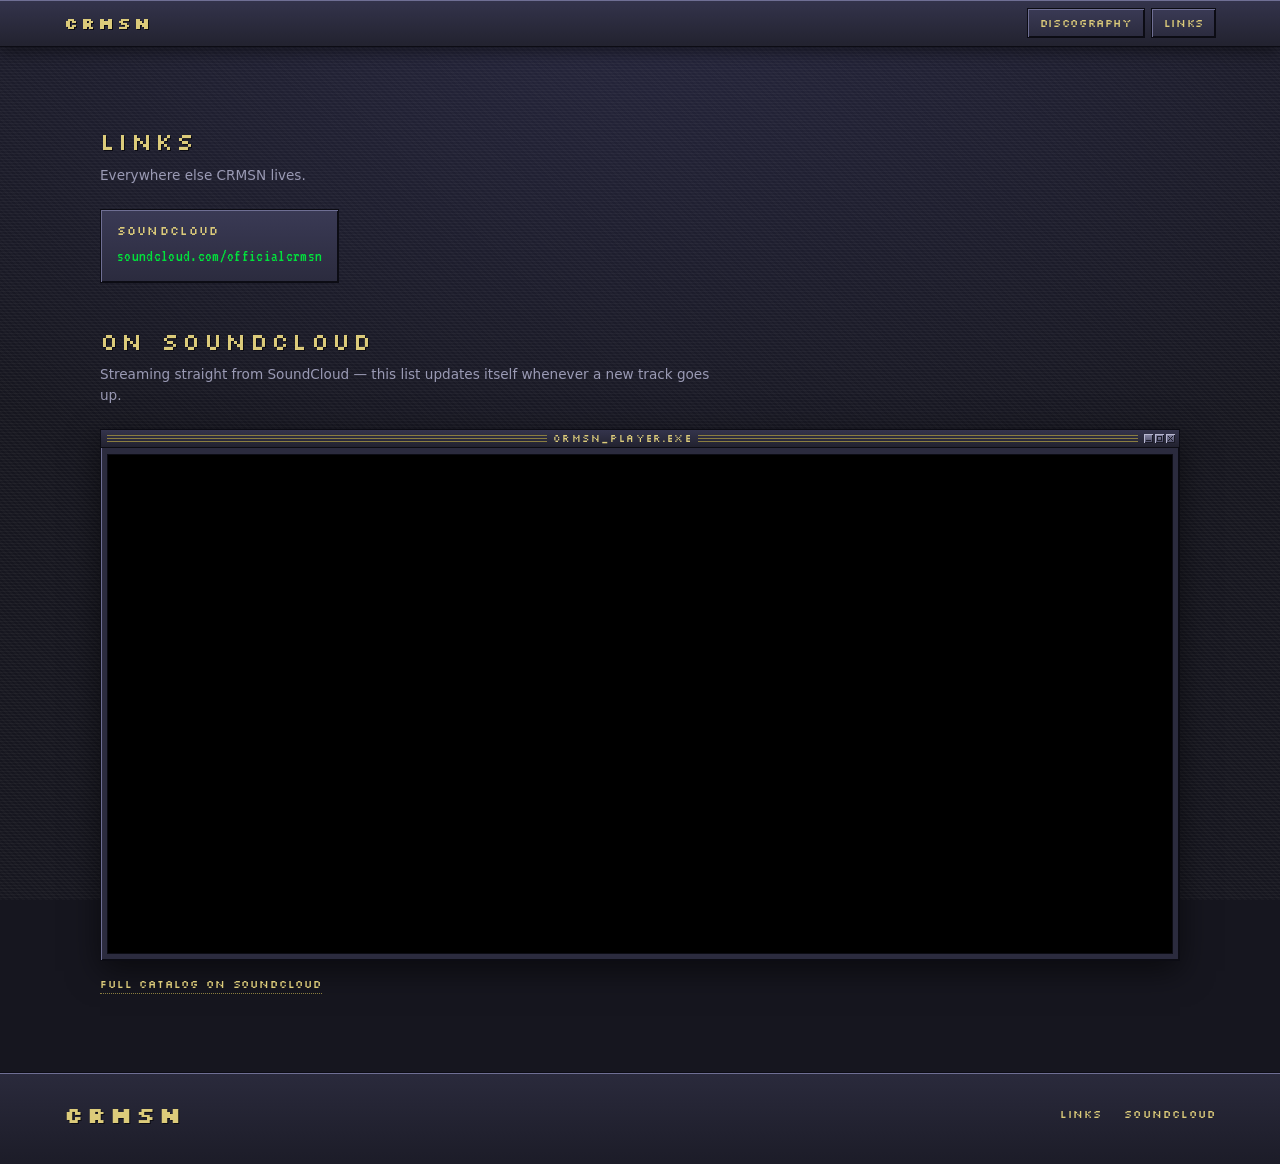
==== commit 224d8d1c: "Winamp skin for the whole site; Classic and Y2K design archived" ====
--- a/links.html
+++ b/links.html
@@ -5,15 +5,10 @@
 <meta name="viewport" content="width=device-width, initial-scale=1.0">
 <title>CRMSN — links</title>
 <meta name="description" content="Official site and music for CRMSN.">
-<script>
-  // Apply the saved design before first paint so there's no flash of the other theme.
-  try { var t = localStorage.getItem('crmsn-theme'); if (t === 'y2k') document.documentElement.dataset.theme = 'y2k'; } catch (e) {}
-</script>
 <link rel="preconnect" href="https://fonts.googleapis.com">
 <link rel="preconnect" href="https://fonts.gstatic.com" crossorigin>
-<link href="https://fonts.googleapis.com/css2?family=Unbounded:wght@500;700;900&family=Space+Grotesk:wght@400;500;600&family=Orbitron:wght@500;700;900&family=Audiowide&display=swap" rel="stylesheet">
-<link rel="stylesheet" href="styles.css?v=20260915g">
-<link rel="stylesheet" href="y2k.css?v=20260915g">
+<link href="https://fonts.googleapis.com/css2?family=VT323&family=Silkscreen:wght@400;700&display=swap" rel="stylesheet">
+<link rel="stylesheet" href="winamp.css?v=20261025a">
 </head>
 <body>
 
@@ -27,9 +22,6 @@
   <nav class="primary-nav">
     <a href="index.html#discography">Discography</a>
     <a href="links.html">Links</a>
-    <button class="theme-toggle" id="themeToggle" type="button" aria-pressed="false" title="Switch design">
-      <span class="theme-toggle-label">Y2K mode</span>
-    </button>
   </nav>
 </header>
 
@@ -75,6 +67,5 @@
   </div>
 </footer>
 
-<script src="theme.js?v=20260915g"></script>
 </body>
 </html>
--- a/winamp.css
+++ b/winamp.css
@@ -0,0 +1,453 @@
+/* =====================================================================
+   Winamp design — the whole site skinned as a classic Winamp 2.x:
+   the player is the main window (LCD, seek bar, transport), each track
+   list is a playlist editor, the visualizer is a docked vis window.
+   The previous Classic / Y2K design is kept in archive/.
+   ===================================================================== */
+
+/* ---------- tokens ---------- */
+:root{
+  --wa-desk:#16161f;                 /* the "desktop" behind the windows */
+  --wa-face:#2b2b3e;                 /* window frame */
+  --wa-face-2:#3a3a55;
+  --wa-hi:#6f6f94;                   /* bevel highlight */
+  --wa-lo:#0c0c14;                   /* bevel shadow */
+  --wa-gold:#dccb7a;                 /* title bar text and stripes */
+  --wa-gold-dim:#8a7d40;
+  --wa-lcd:#000000;
+  --wa-green:#00e33b;                /* LCD / playlist text */
+  --wa-green-dim:#0e7a2a;
+  --wa-white:#ffffff;
+  --wa-sel:#0018b4;                  /* playlist selection blue */
+  --wa-btn-1:#e6e6ee;                /* silver transport buttons */
+  --wa-btn-2:#9d9db2;
+  --wa-ink:#1c1c28;
+
+  /* visualizer palette: the classic spectrum, green at the bottom to red at the top; white-ish peaks */
+  --viz-a:#00c030;
+  --viz-b:#e8d800;
+  --viz-c:#ff3010;
+  --viz-hot:#d8d8d8;
+  --viz-bg:#000000;
+
+  --font-lcd:'VT323', ui-monospace, Menlo, monospace;
+  --font-pixel:'Silkscreen', 'VT323', ui-monospace, monospace;
+  --font-ui:Tahoma, Verdana, 'Segoe UI', system-ui, sans-serif;
+  --font-list:Arial, Helvetica, sans-serif;
+
+  --bevel-out: inset 1px 1px 0 var(--wa-hi), inset -1px -1px 0 var(--wa-lo);
+  --bevel-in: inset 1px 1px 0 var(--wa-lo), inset -1px -1px 0 var(--wa-hi);
+}
+
+*{box-sizing:border-box;}
+[hidden]{display:none !important;}
+html{scroll-behavior:smooth;}
+body{
+  margin:0;
+  color:var(--wa-green);
+  font-family:var(--font-ui);
+  line-height:1.5;
+  -webkit-font-smoothing:antialiased;
+  overflow-x:hidden;
+  background-color:var(--wa-desk);
+  background-image:
+    radial-gradient(120% 80% at 50% 0%, rgba(80,80,140,0.28), transparent 70%),
+    repeating-linear-gradient(45deg, rgba(255,255,255,0.018) 0 2px, transparent 2px 4px);
+  background-attachment:fixed;
+}
+h1,h2,h3{margin:0; font-weight:400;}
+p{margin:0;}
+a{color:inherit; text-decoration:none;}
+section{padding: clamp(2.5rem, 6vw, 5rem) clamp(1rem, 5vw, 4rem);}
+.wrap{max-width:1080px; margin:0 auto;}
+#discography .wrap{max-width:880px;}
+:focus-visible{outline:1px dotted var(--wa-gold); outline-offset:2px;}
+
+/* ambient layers from the old design stay off; the full-page visualizer canvas stays */
+.aurora, .y2k-grid, .y2k-sparkles{ display:none; }
+.grain{
+  position:fixed; inset:0; z-index:-1; pointer-events:none; opacity:0.035;
+  background:repeating-linear-gradient(to bottom, #fff 0 1px, transparent 1px 3px);
+}
+
+/* ---------- shared bits: beveled buttons and window title bars ---------- */
+.wa-btn, nav.primary-nav a, .btn, .player-skip, .scope-switch, .viz-mode, .viz-rgb, .link-card{
+  font-family:var(--font-pixel); font-size:0.68rem; letter-spacing:0.06em; text-transform:uppercase;
+  color:var(--wa-gold); background:linear-gradient(180deg, var(--wa-face-2), var(--wa-face));
+  border:1px solid var(--wa-lo); border-radius:0; box-shadow:var(--bevel-out); cursor:pointer;
+}
+nav.primary-nav a:hover, .btn:hover, .player-skip:hover, .viz-mode:hover, .viz-rgb:hover, .link-card:hover{ color:var(--wa-white); }
+nav.primary-nav a:active, .btn:active, .player-skip:active, .scope-switch:active, .viz-mode:active, .viz-rgb:active{
+  box-shadow:var(--bevel-in); background:linear-gradient(180deg, var(--wa-face), var(--wa-face-2));
+}
+
+/* title bar: gold stripes either side of the name, three little buttons on the right */
+.y2k-titlebar{
+  display:flex; align-items:center; gap:6px; height:18px; padding:0 4px 0 6px;
+  background:linear-gradient(180deg, #34344c, #22222f);
+  border-bottom:1px solid var(--wa-lo);
+  font-family:var(--font-pixel); font-size:0.6rem; letter-spacing:0.12em; text-transform:uppercase; color:var(--wa-gold);
+  user-select:none;
+}
+.y2k-titlebar::before, .y2k-titlebar::after{
+  content:""; flex:1 1 0; height:7px; min-width:8px;
+  background:repeating-linear-gradient(to bottom, var(--wa-gold-dim) 0 1px, transparent 1px 3px);
+}
+.y2k-titlebar::before{ order:0; }
+.y2k-titlebar-text{ order:1; white-space:nowrap; overflow:hidden; text-overflow:ellipsis; max-width:70%; }
+.y2k-titlebar::after{ order:2; }
+.y2k-titlebar-btns{ order:3; display:flex; gap:2px; }
+.y2k-titlebar-btns i{
+  width:9px; height:9px; position:relative;
+  background:linear-gradient(180deg, #8a8aa8, #4a4a64); box-shadow:inset 1px 1px 0 #b8b8d0, inset -1px -1px 0 #1a1a26;
+}
+.y2k-titlebar-btns i::after{
+  content:""; position:absolute; left:2px; right:2px; bottom:2px; height:1px; background:var(--wa-ink);
+}
+.y2k-titlebar-btns i:nth-child(2)::after{ top:2px; height:auto; background:none; box-shadow:inset 0 0 0 1px var(--wa-ink); }
+.y2k-titlebar-btns i:nth-child(3)::after{
+  top:2px; height:auto; background:
+    linear-gradient(45deg, transparent 43%, var(--wa-ink) 43% 57%, transparent 57%),
+    linear-gradient(-45deg, transparent 43%, var(--wa-ink) 43% 57%, transparent 57%);
+}
+
+/* a window: dark frame with a bevel and a drop shadow onto the desktop */
+.wa-window, .player, .discog-cell, .sc-embed-wrap{
+  background:var(--wa-face);
+  border:1px solid var(--wa-lo);
+  box-shadow:var(--bevel-out), 0 10px 30px rgba(0,0,0,0.55);
+}
+
+/* ---------- header: a slim Winamp bar ---------- */
+header{
+  position:sticky; top:0; z-index:40;
+  display:flex; align-items:center; justify-content:space-between; gap:1rem;
+  padding:0.5rem clamp(1rem, 5vw, 4rem);
+  background:linear-gradient(180deg, #34344c, #22222f);
+  border-bottom:1px solid var(--wa-lo);
+  box-shadow:inset 0 1px 0 var(--wa-hi), 0 4px 14px rgba(0,0,0,0.45);
+}
+.logo-mark{
+  font-family:var(--font-pixel); font-weight:700; font-size:1rem; letter-spacing:0.18em; color:var(--wa-gold);
+  text-shadow:1px 1px 0 var(--wa-lo);
+}
+nav.primary-nav{display:flex; align-items:center; gap:0.4rem;}
+nav.primary-nav a{ padding:0.35rem 0.7rem; }
+.theme-toggle{ display:none; }
+
+/* ---------- hero: one big LCD ---------- */
+.hero{
+  min-height:min(56vh, 480px);
+  display:flex; flex-direction:column; align-items:center; justify-content:center;
+  text-align:center; gap:1.8rem; padding-top:3rem;
+}
+.hero .chrome-text{
+  font-family:var(--font-lcd); font-size:clamp(4.5rem, 16vw, 10rem); line-height:0.9; letter-spacing:0.08em;
+  color:var(--wa-green); background:var(--wa-lcd);
+  padding:0.12em 0.4em 0.08em 0.48em;
+  border:1px solid var(--wa-lo);
+  box-shadow:var(--bevel-in), 0 0 0 8px var(--wa-face), 0 0 0 9px var(--wa-lo), 0 0 0 10px var(--wa-hi), 0 16px 40px rgba(0,0,0,0.6);
+  text-shadow:0 0 12px rgba(0,227,59,0.55), 0 0 2px rgba(0,227,59,0.9);
+}
+.hero .chrome-text::after{ content:"_"; animation:wa-blink 1.1s steps(1) infinite; }
+@keyframes wa-blink{ 50%{ opacity:0; } }
+.hero .cta-row{display:flex; gap:1rem; flex-wrap:wrap; justify-content:center; margin-top:0.6rem;}
+.btn{ display:inline-block; padding:0.7rem 1.4rem; font-size:0.78rem; }
+
+/* ---------- section headings ---------- */
+.section-head{ margin-bottom:1.5rem; max-width:60ch; }
+.section-head h2{
+  font-family:var(--font-pixel); font-size:clamp(1.1rem, 2.4vw, 1.5rem); letter-spacing:0.14em; text-transform:uppercase;
+  color:var(--wa-gold); margin-bottom:0.35rem; text-shadow:1px 1px 0 var(--wa-lo);
+}
+.section-head p{ color:#9a9ab4; font-size:0.85rem; }
+
+/* ---------- the player: Winamp's main window ----------
+   .player-main and .player-nav drop out of the layout so their buttons sit on the player's own grid:
+   title bar / LCD / seek bar / transport / docked visualizer */
+.player{
+  display:grid; margin-bottom:1rem;
+  grid-template-columns:auto auto auto minmax(0, 1fr) auto;
+  grid-template-areas:
+    "title title title title title"
+    "info  info  info  info  info"
+    "wave  wave  wave  wave  wave"
+    "prev  play  next  .     shuffle"
+    "viz   viz   viz   viz   viz";
+  gap:8px 3px; padding:0 8px 10px;
+}
+.player > .y2k-titlebar{ grid-area:title; margin:0 -8px; }
+.player-main, .player-nav{ display:contents; }
+#prevBtn{ grid-area:prev; }
+#nextBtn{ grid-area:next; }
+.player-btn{ grid-area:play; }
+.player-info{ grid-area:info; }
+.player-wave{ grid-area:wave; }
+.player-shuffle{ grid-area:shuffle; }
+.player-viz{ grid-area:viz; }
+
+/* LCD: big clock on the left, scrolling title and file name on the right */
+.player-info{
+  display:grid; grid-template-columns:auto minmax(0, 1fr); grid-template-areas:"time title" "time file";
+  align-items:center; gap:2px 16px; min-width:0;
+  padding:8px 12px; background:var(--wa-lcd); border:1px solid var(--wa-lo); box-shadow:var(--bevel-in);
+  font-family:var(--font-lcd); color:var(--wa-green);
+}
+.player-sub{ display:contents; }
+.player-time{
+  grid-area:time; display:flex; align-items:baseline; gap:4px;
+  font-size:1.1rem; color:var(--wa-green-dim); font-variant-numeric:tabular-nums;
+}
+.player-time::before{ content:"\25A0"; font-size:0.9rem; color:var(--wa-green-dim); margin-right:4px; }   /* stopped */
+.player.is-playing .player-time::before{ content:"\25B6"; color:var(--wa-green); }
+#timeCur{ font-size:2.9rem; line-height:0.9; color:var(--wa-green); text-shadow:0 0 8px rgba(0,227,59,0.5); }
+.player-title{
+  grid-area:title; overflow:hidden; white-space:nowrap;
+  font-size:1.5rem; line-height:1.1; text-shadow:0 0 6px rgba(0,227,59,0.45);
+}
+.player-title span{ display:inline-block; padding-left:100%; animation:wa-marquee 14s linear infinite; animation-play-state:paused; }
+.player-title span::after{ content:"  ***"; }
+.player.is-playing .player-title span{ animation-play-state:running; }
+@keyframes wa-marquee{ from{ transform:translateX(0); } to{ transform:translateX(-100%); } }
+.player-file{
+  grid-area:file; font-family:var(--font-pixel); font-size:0.58rem; letter-spacing:0.08em; text-transform:uppercase;
+  color:var(--wa-green-dim); overflow:hidden; text-overflow:ellipsis; white-space:nowrap;
+}
+.player-file:empty{ display:none; }
+
+/* seek bar: the waveform in a black groove */
+.player-wave{ padding:4px 5px; background:var(--wa-lcd); border:1px solid var(--wa-lo); box-shadow:var(--bevel-in); }
+.wave-canvas{
+  display:block; width:100%; height:46px; cursor:pointer;
+  touch-action:pan-y;                            /* a tap or sideways drag seeks; the page still scrolls vertically */
+}
+.wave-canvas:focus-visible{ outline:1px dotted var(--wa-gold); outline-offset:3px; }
+
+/* transport: silver beveled buttons with dark glyphs */
+.player-btn, .player-skip{
+  height:32px; padding:0; display:flex; align-items:center; justify-content:center;
+  color:var(--wa-ink); background:linear-gradient(180deg, var(--wa-btn-1), var(--wa-btn-2));
+  border:1px solid var(--wa-lo); border-radius:0; cursor:pointer;
+  box-shadow:inset 1px 1px 0 #ffffff, inset -1px -1px 0 #5a5a70;
+}
+.player-btn{ width:50px; }
+.player-skip{ width:40px; }
+.player-btn:hover, .player-skip:hover{ color:#000; background:linear-gradient(180deg, #ffffff, #b2b2c6); }
+.player-btn:active, .player-skip:active{ box-shadow:inset 1px 1px 0 #5a5a70, inset -1px -1px 0 #ffffff; background:linear-gradient(180deg, var(--wa-btn-2), var(--wa-btn-1)); }
+.player-btn svg{ width:18px; height:18px; }
+.player-skip svg{ width:15px; height:15px; }
+.player-btn .icon-pause{ display:none; }
+.player.is-playing .player-btn .icon-play{ display:none; }
+.player.is-playing .player-btn .icon-pause{ display:block; }
+
+/* shuffle and the All / List switch: text buttons with a status LED, like SHUFFLE / REPEAT */
+.player-shuffle{ display:flex; align-items:center; gap:3px; justify-self:end; }
+.shuffle-btn{ width:auto; padding:0 9px 0 7px; gap:6px; color:var(--wa-gold); background:linear-gradient(180deg, var(--wa-face-2), var(--wa-face)); box-shadow:var(--bevel-out); font-family:var(--font-pixel); font-size:0.62rem; letter-spacing:0.08em; }
+.shuffle-btn:hover{ color:var(--wa-white); background:linear-gradient(180deg, var(--wa-face-2), var(--wa-face)); }
+.shuffle-btn svg{ display:none; }
+.shuffle-btn::before{ content:""; width:6px; height:6px; background:#1d3a24; box-shadow:inset 0 0 0 1px var(--wa-lo); }
+.shuffle-btn::after{ content:"Shuffle"; }
+.shuffle-btn[aria-pressed="true"]::before{ background:var(--wa-green); box-shadow:0 0 6px var(--wa-green); }
+.scope-switch{
+  position:relative; display:flex; align-items:center; gap:2px; height:32px; padding:0 4px; font-size:0.62rem;
+}
+.scope-opt{ display:flex; align-items:center; gap:5px; padding:0 5px; color:var(--wa-gold-dim); }
+.scope-opt::before{ content:""; width:6px; height:6px; background:#1d3a24; box-shadow:inset 0 0 0 1px var(--wa-lo); }
+.scope-switch:not(.is-list) .scope-all, .scope-switch.is-list .scope-list{ color:var(--wa-gold); }
+.scope-switch:not(.is-list) .scope-all::before, .scope-switch.is-list .scope-list::before{ background:var(--wa-green); box-shadow:0 0 6px var(--wa-green); }
+.scope-knob{ display:none; }
+
+/* ---------- visualizer: a docked vis window ---------- */
+.player-viz{ margin-top:2px; }
+.viz-stage{
+  position:relative; height:clamp(150px, 24vw, 220px); overflow:hidden; background:var(--viz-bg);
+  border:1px solid var(--wa-lo); box-shadow:var(--bevel-in);
+}
+.viz-stage canvas{ position:absolute; inset:0; width:100%; height:100%; display:block; cursor:pointer; }
+.viz-stage::after{                               /* the faint dot grid of Winamp's vis area */
+  content:""; position:absolute; inset:0; pointer-events:none; opacity:0.5;
+  background-image:radial-gradient(rgba(120,120,160,0.35) 0.6px, transparent 0.8px); background-size:6px 6px;
+}
+.viz-hint{
+  position:absolute; left:50%; bottom:0.7rem; transform:translateX(-50%); z-index:1;
+  font-family:var(--font-pixel); font-size:0.6rem; letter-spacing:0.08em; text-transform:uppercase; color:var(--wa-green-dim);
+  pointer-events:none; white-space:nowrap;
+}
+/* Ambience / Spikes draw here, behind the whole page; the player's screen folds away meanwhile */
+.viz-bg{ position:fixed; inset:0; width:100%; height:100%; z-index:-1; pointer-events:none; }
+.player-viz.is-bg .viz-stage{ display:none; }
+.viz-modes{ display:flex; flex-wrap:wrap; align-items:center; gap:3px; margin-top:6px; }
+.viz-mode, .viz-rgb{ padding:0.38rem 0.6rem; font-size:0.58rem; }
+.viz-mode[aria-pressed="true"]{ color:var(--wa-green); box-shadow:var(--bevel-in); background:var(--wa-lcd); text-shadow:0 0 6px rgba(0,227,59,0.5); }
+.viz-rgb{ display:inline-flex; align-items:center; gap:0.4rem; margin-left:3px; }
+.viz-rgb i{
+  width:9px; height:9px; opacity:0.6;
+  background:conic-gradient(#ffb3c6, #ffe0a3, #c6ffb3, #a3e6ff, #d1b3ff, #ffb3c6);
+  box-shadow:inset 0 0 0 1px var(--wa-lo);
+}
+.viz-rgb[aria-pressed="true"]{ color:var(--wa-white); box-shadow:var(--bevel-in); background:var(--wa-lcd); }
+.viz-rgb[aria-pressed="true"] i{ opacity:1; animation:rgb-spin 2s linear infinite; }
+@keyframes rgb-spin{ to{ transform:rotate(360deg); } }
+
+/* the visualizer's light switch: a wall plate with a toggle lever, up = on. Sits right of the styles */
+.viz-power{ margin-left:auto; padding:0; border:0; background:none; cursor:pointer; }
+.switch-plate{
+  position:relative; display:block; width:30px; height:44px;
+  background:linear-gradient(180deg, var(--wa-face-2), var(--wa-face));
+  border:1px solid var(--wa-lo); box-shadow:var(--bevel-out), 0 2px 6px rgba(0,0,0,0.5);
+}
+.viz-power:hover .switch-plate{ box-shadow:var(--bevel-out), 0 0 0 1px var(--wa-gold-dim); }
+.viz-power:focus-visible{ outline:none; }
+.viz-power:focus-visible .switch-plate{ outline:1px dotted var(--wa-gold); outline-offset:2px; }
+.switch-screw{
+  position:absolute; left:50%; width:5px; height:5px; margin-left:-2.5px; border-radius:50%;
+  background:radial-gradient(circle at 35% 30%, #b8b8d0, #4a4a64 70%); box-shadow:inset 0 0 0 1px rgba(0,0,0,0.55);
+}
+.switch-screw::after{ content:""; position:absolute; left:1px; right:1px; top:50%; height:1px; margin-top:-0.5px; background:rgba(0,0,0,0.55); transform:rotate(-30deg); }
+.switch-screw:nth-child(1){ top:3px; } .switch-screw:nth-child(2){ bottom:3px; }
+.switch-well{
+  position:absolute; left:50%; top:50%; width:12px; height:24px; margin:-12px 0 0 -6px;
+  background:var(--wa-lcd); box-shadow:var(--bevel-in);
+  perspective:120px;                               /* the lever tilts toward you (flat context: it always paints over the well) */
+}
+.switch-lever{
+  position:absolute; left:1px; right:1px; top:2px; height:13px;
+  background:linear-gradient(180deg, var(--wa-btn-1) 0%, var(--wa-btn-2) 100%);
+  box-shadow:0 3px 5px rgba(0,0,0,0.65), inset 0 1px 0 #fff;
+  transform:rotateX(14deg);                        /* up and tilted toward you: on */
+  transition:transform .13s cubic-bezier(.3,1.6,.5,1), box-shadow .13s ease;
+}
+/* the lever's side faces: the lower one shows while it points up, the upper one while it points down */
+.switch-lever::before, .switch-lever::after{
+  content:""; position:absolute; left:0; right:0; height:4px; transition:opacity .13s ease;
+}
+.switch-lever::after{ bottom:-4px; background:linear-gradient(180deg, #6d6d85, #45455a); }
+.switch-lever::before{ top:-4px; background:linear-gradient(180deg, #45455a, #6d6d85); opacity:0; }
+.viz-power[aria-checked="true"] .switch-well{ box-shadow:var(--bevel-in), 0 0 6px rgba(0,227,59,0.35); }
+.viz-power[aria-checked="false"] .switch-lever{
+  transform:translateY(7px) rotateX(-14deg);       /* down: off */
+  box-shadow:0 -3px 5px rgba(0,0,0,0.65), inset 0 -1px 0 #fff;
+}
+.viz-power[aria-checked="false"] .switch-lever::after{ opacity:0; }
+.viz-power[aria-checked="false"] .switch-lever::before{ opacity:1; }
+/* off: the screen folds away and the style buttons go dark until it's switched back on */
+.player-viz.is-off .viz-stage{ display:none; }
+.player-viz.is-off .viz-mode, .player-viz.is-off .viz-rgb{ opacity:0.35; pointer-events:none; }
+.player-viz.is-off .viz-rgb i{ animation:none !important; }
+
+/* ---------- track lists: one playlist editor per artist / release ---------- */
+.discog-grid{ display:grid; grid-template-columns:repeat(2, minmax(0, 1fr)); gap:1rem; align-items:stretch; }
+.discog-cell:last-child:nth-child(odd){ grid-column:1 / -1; }   /* a list left alone on the last row fills it */
+.discog-cell{ display:flex; flex-direction:column; min-width:0; padding:0 6px 6px; }
+.discog-cell > .y2k-titlebar{ margin:0 -6px 6px; }
+.cell-head{
+  display:flex; align-items:baseline; justify-content:space-between; gap:0.75rem;
+  padding:3px 6px; margin-bottom:3px; background:var(--wa-lcd); border:1px solid var(--wa-lo); box-shadow:var(--bevel-in);
+}
+.track-group-name{
+  font-family:var(--font-pixel); font-size:0.66rem; letter-spacing:0.1em; text-transform:uppercase;
+  color:var(--wa-green); margin:0; display:flex; align-items:center; gap:0.55rem; min-width:0;
+}
+.track-vis{ font-size:0.56rem; padding:0 0.35rem; border:1px solid currentColor; color:var(--wa-green-dim); }
+.track-vis.is-private{ color:#ff5a5a; }
+.track-vis.is-public{ color:var(--wa-green); }
+.track-vis.is-bandcamp{ color:#3fc9d3; }
+.track-album{ font-family:var(--font-list); font-size:0.78rem; letter-spacing:0; text-transform:none; color:var(--wa-green-dim); white-space:nowrap; overflow:hidden; text-overflow:ellipsis; }
+.track-count{ font-family:var(--font-lcd); font-size:1rem; color:var(--wa-green-dim); white-space:nowrap; font-variant-numeric:tabular-nums; }
+
+.track-list{
+  list-style:none; margin:0; padding:2px 0; display:flex; flex-direction:column;
+  position:relative; overflow-y:auto; overscroll-behavior:contain;
+  background:var(--wa-lcd); border:1px solid var(--wa-lo); box-shadow:var(--bevel-in);
+  scrollbar-width:auto; scrollbar-color:var(--wa-face-2) var(--wa-lcd);
+}
+.discog-cell .track-list{ flex:1 1 auto; }
+.track-list::-webkit-scrollbar{ width:12px; }
+.track-list::-webkit-scrollbar-track{ background:var(--wa-face); box-shadow:var(--bevel-in); }
+.track-list::-webkit-scrollbar-thumb{ background:linear-gradient(90deg, var(--wa-face-2), #2e2e44); box-shadow:var(--bevel-out); border:1px solid var(--wa-lo); }
+.track{ flex:0 0 auto; }
+/* album separator inside a release list */
+.track-sep{
+  flex:0 0 auto; display:flex; align-items:baseline; justify-content:space-between; gap:0.75rem;
+  margin:4px 0 2px; padding:2px 8px; border-top:1px dashed var(--wa-green-dim);
+}
+.track-sep:first-child{ margin-top:0; border-top:0; }
+.track-sep-name{
+  font-family:var(--font-pixel); font-size:0.58rem; letter-spacing:0.12em; text-transform:uppercase; color:#3fc9d3;
+  min-width:0; overflow:hidden; text-overflow:ellipsis; white-space:nowrap;
+}
+.track-sep-count{ font-family:var(--font-lcd); font-size:0.95rem; color:var(--wa-green-dim); white-space:nowrap; }
+.track-btn{
+  width:100%; display:grid; grid-template-columns:auto minmax(0, 1fr) auto; align-items:center; gap:0.4rem;
+  padding:2px 8px; border:0; border-radius:0; cursor:pointer; text-align:left;
+  font-family:var(--font-list); font-size:0.85rem; line-height:1.35; color:var(--wa-green); background:transparent;
+}
+.track-btn:hover{ background:rgba(0,24,180,0.45); }
+.track-btn:focus-visible{ outline:1px dotted var(--wa-green); outline-offset:-2px; }
+.track.is-current .track-btn{ color:var(--wa-white); background:var(--wa-sel); }
+.track-num{ font-variant-numeric:tabular-nums; }
+.track-num::after{ content:"."; }
+.track-title{ min-width:0; overflow:hidden; text-overflow:ellipsis; white-space:nowrap; }
+.track-meta{ font-size:0.78rem; font-variant-numeric:tabular-nums; }
+.track-empty{ color:var(--wa-green); font-family:var(--font-lcd); font-size:1.2rem; padding:2rem 0; }
+
+/* ---------- links page ---------- */
+.link-list{ list-style:none; margin:0 0 2.5rem; padding:0; display:flex; flex-wrap:wrap; gap:0.6rem; }
+.link-card{ display:flex; flex-direction:column; gap:0.3rem; min-width:14rem; padding:0.75rem 1rem; text-transform:none; }
+.link-card-name{ font-size:0.72rem; text-transform:uppercase; letter-spacing:0.1em; }
+.link-card-url{ font-family:var(--font-lcd); font-size:1.05rem; letter-spacing:0.02em; color:var(--wa-green); }
+
+/* ---------- soundcloud embed: in its own window ---------- */
+.sc-embed-wrap{ padding:0 6px 6px; }
+.sc-embed-wrap > .y2k-titlebar{ margin:0 -6px 6px; }
+.sc-frame{ width:100%; height:500px; border:1px solid var(--wa-lo); display:block; background:var(--wa-lcd); }
+.sc-full-link{
+  display:inline-block; margin-top:1rem; font-family:var(--font-pixel); font-size:0.66rem; letter-spacing:0.08em; text-transform:uppercase;
+  color:var(--wa-gold); border-bottom:1px dotted var(--wa-gold-dim);
+}
+.sc-full-link:hover{ color:var(--wa-white); }
+
+/* ---------- footer ---------- */
+footer.contact{
+  padding:1.6rem clamp(1rem, 5vw, 4rem) 2rem;
+  display:flex; flex-wrap:wrap; gap:1.5rem; justify-content:space-between; align-items:center;
+  background:linear-gradient(180deg, #2a2a3c, #1c1c28);
+  border-top:1px solid var(--wa-lo); box-shadow:inset 0 1px 0 var(--wa-hi);
+}
+.contact-links{ display:flex; gap:1.4rem; flex-wrap:wrap; }
+.contact-links a{ font-family:var(--font-pixel); font-size:0.66rem; letter-spacing:0.1em; text-transform:uppercase; color:var(--wa-gold); }
+.contact-links a:hover{ color:var(--wa-white); }
+
+/* ---------- responsive ---------- */
+@media (max-width: 760px){
+  header{ padding-inline:1rem; flex-wrap:wrap; gap:0.5rem 1rem; }
+  .sc-frame{ height:380px; }
+  /* LCD: clock on top, title and file underneath */
+  .player-info{ grid-template-columns:minmax(0, 1fr); grid-template-areas:"time" "title" "file"; }
+  #timeCur{ font-size:2.4rem; }
+  .player-title{ font-size:1.3rem; }
+  .wave-canvas{ height:40px; }
+  .discog-grid{ grid-template-columns:1fr; gap:0.9rem; }
+  .viz-stage{ height:170px; }
+}
+@media (max-width: 420px){
+  /* transport on one row, shuffle and All / List on the next */
+  .player{
+    grid-template-areas:
+      "title title title title title"
+      "info  info  info  info  info"
+      "wave  wave  wave  wave  wave"
+      "prev  play  next  .     ."
+      "shuffle shuffle shuffle shuffle shuffle"
+      "viz   viz   viz   viz   viz";
+  }
+  .player-shuffle{ justify-self:start; }
+  nav.primary-nav a{ padding:0.3rem 0.5rem; font-size:0.6rem; }
+}
+
+@media (prefers-reduced-motion: reduce){
+  .hero .chrome-text::after, .viz-rgb i{ animation:none !important; }
+  .player-title span{ animation:none !important; padding-left:0; }
+  .player-title{ text-overflow:ellipsis; }
+  html{ scroll-behavior:auto; }
+}
